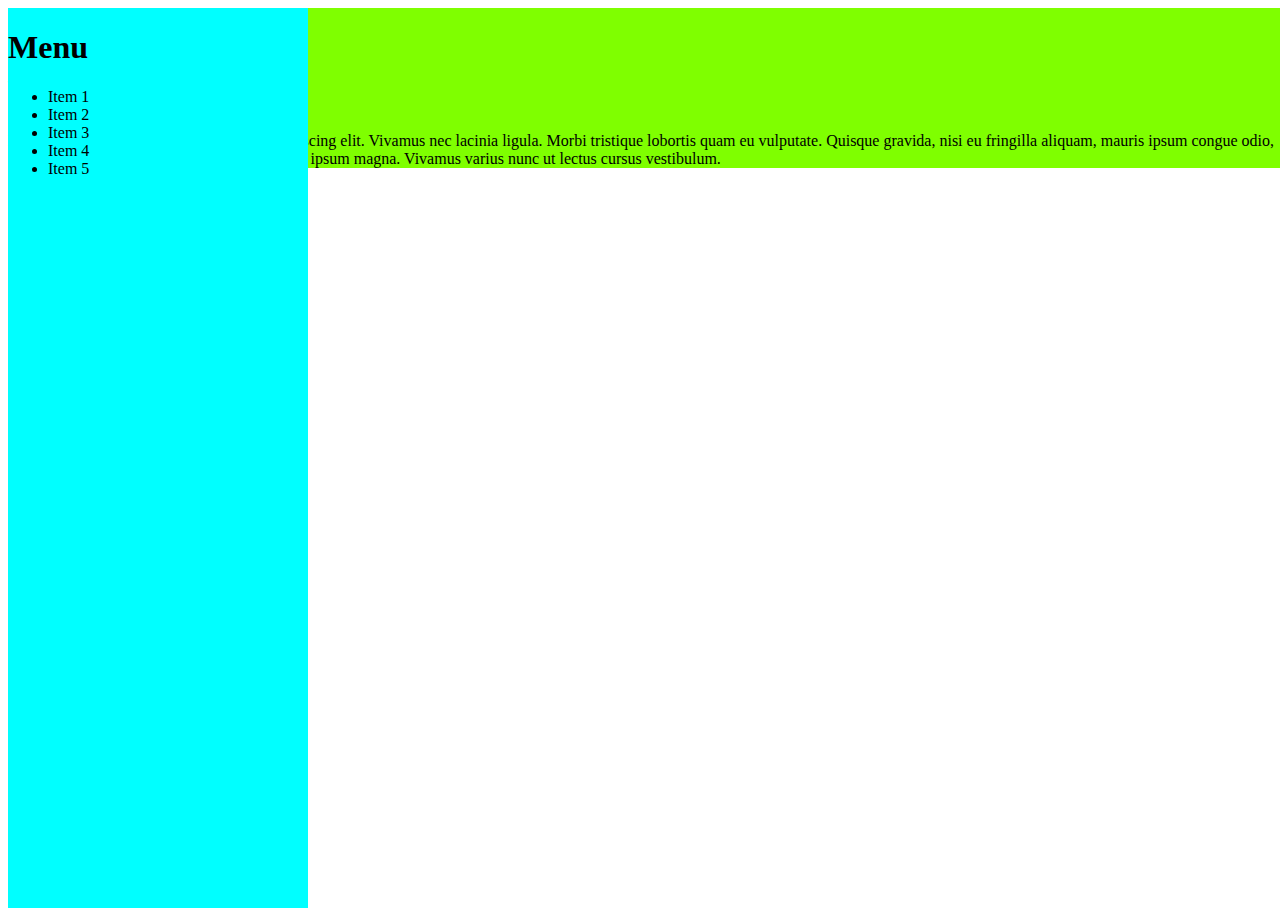
==== off-canvas2/index.html @ c4ee7f84 "created my own example of off-canvas" ====
<!DOCTYPE html>
<html>
    <head>
        <meta charset="utf-8">
        <meta http-equiv="X-UA-Compatible" content="IE=edge">
        <title></title>
        <meta name="description" content="">
        <meta name="viewport" content="width=device-width, initial-scale=1">
        <script src="https://ajax.googleapis.com/ajax/libs/jquery/3.2.1/jquery.min.js"></script>
        <link href="style.css" type="text/css" rel="stylesheet">
    </head>
    <body>
        <nav id="drawer">
            <h1>Menu</h1>
            <ul>
                <li>Item 1</li>
                <li>Item 2</li>
                <li>Item 3</li>
                <li>Item 4</li>
                <li>Item 5</li>
            </ul>
        </nav>
        <main>
            <a id="menu">
                <svg xmlns="http://www.w3.org/2000/svg" viewBox="0 0 24 24">
                    <path d="M2 6h20v3H2zm0 5h20v3H2zm0 5h20v3H2z"></path>
                </svg>
            </a>
            <h1>Visible content</h1>
            <p>
                Lorem ipsum dolor sit amet, consectetur adipiscing elit. Vivamus nec lacinia ligula. Morbi tristique lobortis quam eu vulputate. Quisque gravida, nisi eu fringilla aliquam, mauris ipsum congue odio, eget viverra lorem ex et risus. Suspendisse nec ipsum magna. Vivamus varius nunc ut lectus cursus vestibulum.
            </p>
        </main>        
    </body>
    <script>
        
        /*
        * Open the drawer when the menu ison is clicked.
        * code from 
        * http://udacity.github.io/RWDF-samples/Lesson4/patterns/off-canvas.html
        */
        var menu = document.querySelector('#menu');
        var main = document.querySelector('main');
        var drawer = document.querySelector('#drawer');

        menu.addEventListener('click', function(e) {
        drawer.classList.toggle('open');
        e.stopPropagation();
        });
        main.addEventListener('click', function() {
        drawer.classList.remove('open');
        });

</script>
</html>
---- off-canvas2/style.css ----
html, main, body {
    width: 100%;
}

nav {
    width: 300px;
    height: 100%;
    position: absolute;
    transform: translate(-300px, 0);
    transition: transform 0.3s ease;
    background-color: aqua;
}

nav.open {
    -webkit-transform: translate(0, 0);
    transform: translate(0, 0);
}

main {
    background-color: chartreuse
}

svg {
    width: 40px;
}

@media (min-width: 600px) {
    nav {
        /* position: relative; */
        -webkit-transform: translate(0,0);
        transform: translate(0,0);
    }

    main {
        width: auto;
        flex-grow: 1;
    }
}
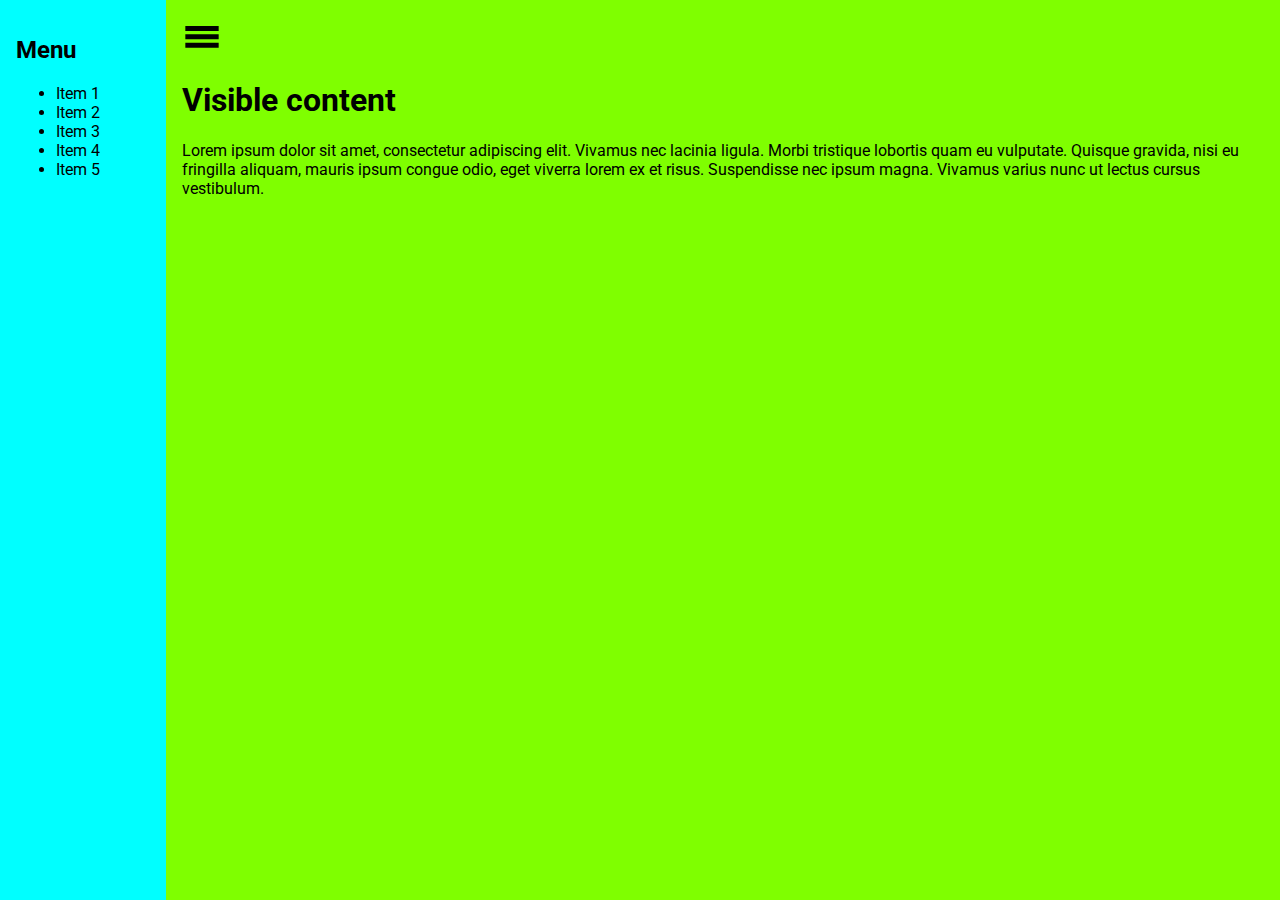
==== commit ec6bf5aa: "changed H1 to H2" ====
--- a/off-canvas2/index.html
+++ b/off-canvas2/index.html
@@ -11,7 +11,7 @@
     </head>
     <body>
         <nav id="drawer">
-            <h1>Menu</h1>
+            <h2>Menu</h2>
             <ul>
                 <li>Item 1</li>
                 <li>Item 2</li>
@@ -44,11 +44,11 @@
         var drawer = document.querySelector('#drawer');
 
         menu.addEventListener('click', function(e) {
-        drawer.classList.toggle('open');
-        e.stopPropagation();
+            drawer.classList.toggle('open');
+            e.stopPropagation();
         });
         main.addEventListener('click', function() {
-        drawer.classList.remove('open');
+            drawer.classList.remove('open');
         });
 
 </script>
--- a/off-canvas2/style.css
+++ b/off-canvas2/style.css
@@ -1,13 +1,87 @@
-html, main, body {
+/* START from Udacity's sample project default-styles.css file  */
+@import url(https://fonts.googleapis.com/css?family=Roboto);
+
+html, body {
+  margin: 0;
+  padding: 0;
+}
+
+body {
+  font-family: 'Roboto', sans-serif;
+}
+
+.title {
+  font-size: 2.5em;
+  text-align: center;
+}
+
+.box {
+  min-height: 150px;
+}
+
+.dark_blue {
+  background-color: #2A457A;
+  color: #efefef;
+}
+
+.light_blue {
+  background-color: #099DD9;
+}
+
+.green {
+  background-color: #0C8542;
+}
+
+.lime {
+  background-color: rgb(179, 210, 52);
+}
+
+.seafoam {
+  background-color: rgb(77, 190, 161);
+}
+
+.red {
+  background-color: #EC1D3B;
+}
+
+.orange {
+  background-color: #F79420;
+}
+
+/* END from Udacity's sample project default-styles.css file  */
+
+html, body {
+    height: 100%;
     width: 100%;
 }
+a#menu svg {
+    width: 40px;
+    fill: #000;
+}
+nav, main {
+    padding: 1em;
+    box-sizing: border-box;
+}
+main {
+    width: 100%;
+    height: 100%;
+    background-color: chartreuse;
+}
 
+/*
+ * Off-canvas layout styles.
+ */
+
+/* Since we're mobile-first, by default, the drawer is hidden. */
 nav {
     width: 300px;
     height: 100%;
     position: absolute;
+    /* This trasform moves the drawer off canvas. */
+    -webkit-transform: translate(-300px, 0);
     transform: translate(-300px, 0);
     transition: transform 0.3s ease;
+    /* Optionally, we animate the drawer. */
     background-color: aqua;
 }
 
@@ -16,23 +90,25 @@
     transform: translate(0, 0);
 }
 
-main {
-    background-color: chartreuse
-}
-
-svg {
-    width: 40px;
-}
-
 @media (min-width: 600px) {
+    /* We open the drawer. */
     nav {
-        /* position: relative; */
+        position: relative;
         -webkit-transform: translate(0,0);
         transform: translate(0,0);
     }
 
+    /* We use Flexbox on the parent. */
+    body {
+        display: -webkit-flex;
+        display: flex;
+        -webkit-flex-flow: row nowrap;
+        flex-flow: row nowrap;
+    }
+
     main {
         width: auto;
+        /* Flex-grow streches the main content to fill all available space. */
         flex-grow: 1;
     }
 }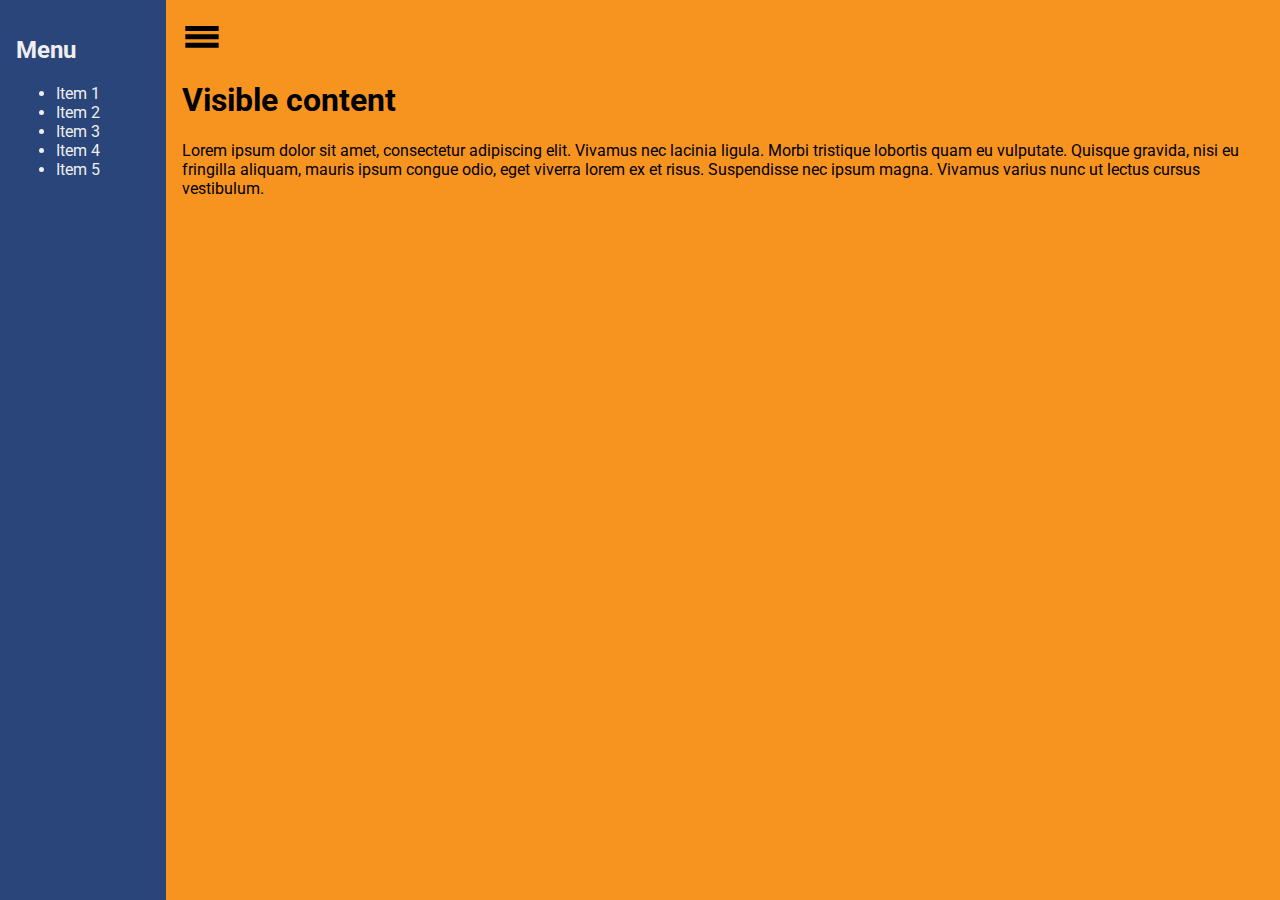
==== commit f2ec1d55: "added classes to set colors to nav and main tags" ====
--- a/off-canvas2/index.html
+++ b/off-canvas2/index.html
@@ -10,7 +10,7 @@
         <link href="style.css" type="text/css" rel="stylesheet">
     </head>
     <body>
-        <nav id="drawer">
+        <nav id="drawer" class="dark_blue">
             <h2>Menu</h2>
             <ul>
                 <li>Item 1</li>
@@ -20,7 +20,7 @@
                 <li>Item 5</li>
             </ul>
         </nav>
-        <main>
+        <main class="orange">
             <a id="menu">
                 <svg xmlns="http://www.w3.org/2000/svg" viewBox="0 0 24 24">
                     <path d="M2 6h20v3H2zm0 5h20v3H2zm0 5h20v3H2z"></path>
--- a/off-canvas2/style.css
+++ b/off-canvas2/style.css
@@ -65,7 +65,6 @@
 main {
     width: 100%;
     height: 100%;
-    background-color: chartreuse;
 }
 
 /*
@@ -82,7 +81,6 @@
     transform: translate(-300px, 0);
     transition: transform 0.3s ease;
     /* Optionally, we animate the drawer. */
-    background-color: aqua;
 }
 
 nav.open {
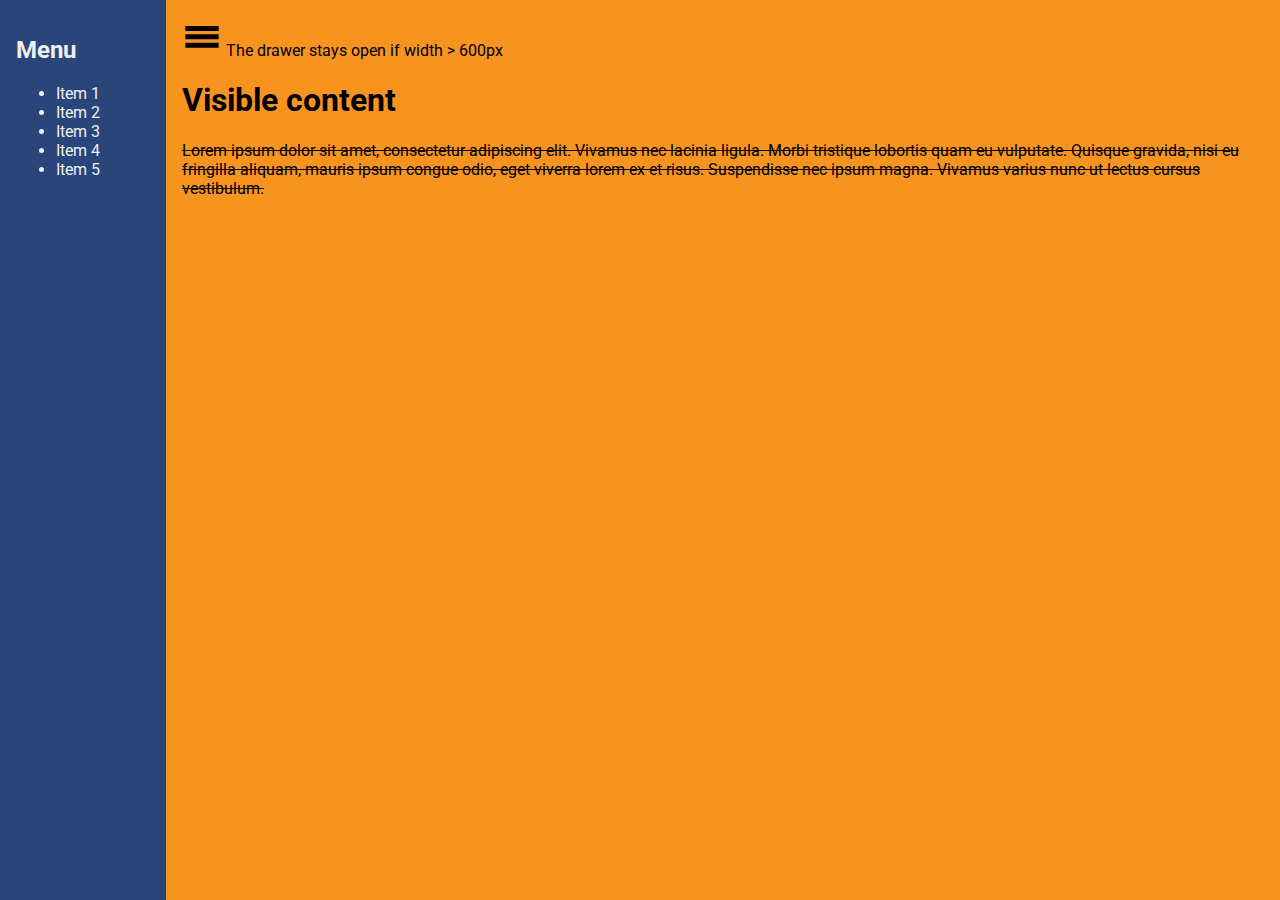
==== commit 06eff252: "copied CSS from original off-canvas example to see if that would fix the menu not appearing properly" ====
--- a/off-canvas2/index.html
+++ b/off-canvas2/index.html
@@ -4,10 +4,87 @@
         <meta charset="utf-8">
         <meta http-equiv="X-UA-Compatible" content="IE=edge">
         <title></title>
+        <link rel="stylesheet" type="text/css" href="default-styles.css">
         <meta name="description" content="">
         <meta name="viewport" content="width=device-width, initial-scale=1">
         <script src="https://ajax.googleapis.com/ajax/libs/jquery/3.2.1/jquery.min.js"></script>
-        <link href="style.css" type="text/css" rel="stylesheet">
+        <!-- <link href="style.css" type="text/css" rel="stylesheet"> -->
+        <style type="text/css">
+      
+            html, body {
+              height: 100%;
+              width: 100%;
+            }
+            a#menu svg {
+              width: 40px;
+              fill: #000;
+            }
+            nav, main {
+              padding: 1em;
+              box-sizing: border-box;
+            }
+            main {
+              width: 100%;
+              height: 100%;
+            }
+      
+      
+            /*
+             * Off-canvas layout styles.
+             */
+      
+            /* Since we're mobile-first, by default, the drawer is hidden. */
+            nav {
+              width: 300px;
+              height: 100%;
+              position: absolute;
+              /* This trasform moves the drawer off canvas. */
+              -webkit-transform: translate(-300px, 0);
+              transform: translate(-300px, 0);
+              /* Optionally, we animate the drawer. */
+              transition: transform 0.3s ease;
+            }
+            nav.open {
+              -webkit-transform: translate(0, 0);
+              transform: translate(0, 0);
+            }
+      
+            /* If there is enough space (> 600px), we keep the drawer open all the time. */
+            @media (min-width: 600px) {
+      
+              /* We open the drawer. */
+              nav {
+                position:relative;
+                -webkit-transform: translate(0, 0);
+                transform: translate(0, 0);
+              }
+      
+              /* We use Flexbox on the parent. */
+              body {
+                display: -webkit-flex;
+                display: flex;
+                -webkit-flex-flow: row nowrap;
+                flex-flow: row nowrap;
+              }
+      
+              main {
+                width: auto;
+                /* Flex-grow streches the main content to fill all available space. */
+                flex-grow: 1;
+              }
+            }
+      
+            /* If there is space (> 800px), we keep the drawer open by default. */
+            @media (min-width: 600px) {
+              main > #menu:after {
+                content: 'The drawer stays open if width > 600px';
+              }
+              main p, nav p {
+                text-decoration: line-through;
+              }
+            }
+      
+          </style>
     </head>
     <body>
         <nav id="drawer" class="dark_blue">
--- a/off-canvas2/default-styles.css
+++ b/off-canvas2/default-styles.css
@@ -0,0 +1,48 @@
+@import url(https://fonts.googleapis.com/css?family=Roboto);
+
+html, body {
+  margin: 0;
+  padding: 0;
+}
+
+body {
+  font-family: 'Roboto', sans-serif;
+}
+
+.title {
+  font-size: 2.5em;
+  text-align: center;
+}
+
+.box {
+  min-height: 150px;
+}
+
+.dark_blue {
+  background-color: #2A457A;
+  color: #efefef;
+}
+
+.light_blue {
+  background-color: #099DD9;
+}
+
+.green {
+  background-color: #0C8542;
+}
+
+.lime {
+  background-color: rgb(179, 210, 52);
+}
+
+.seafoam {
+  background-color: rgb(77, 190, 161);
+}
+
+.red {
+  background-color: #EC1D3B;
+}
+
+.orange {
+  background-color: #F79420;
+}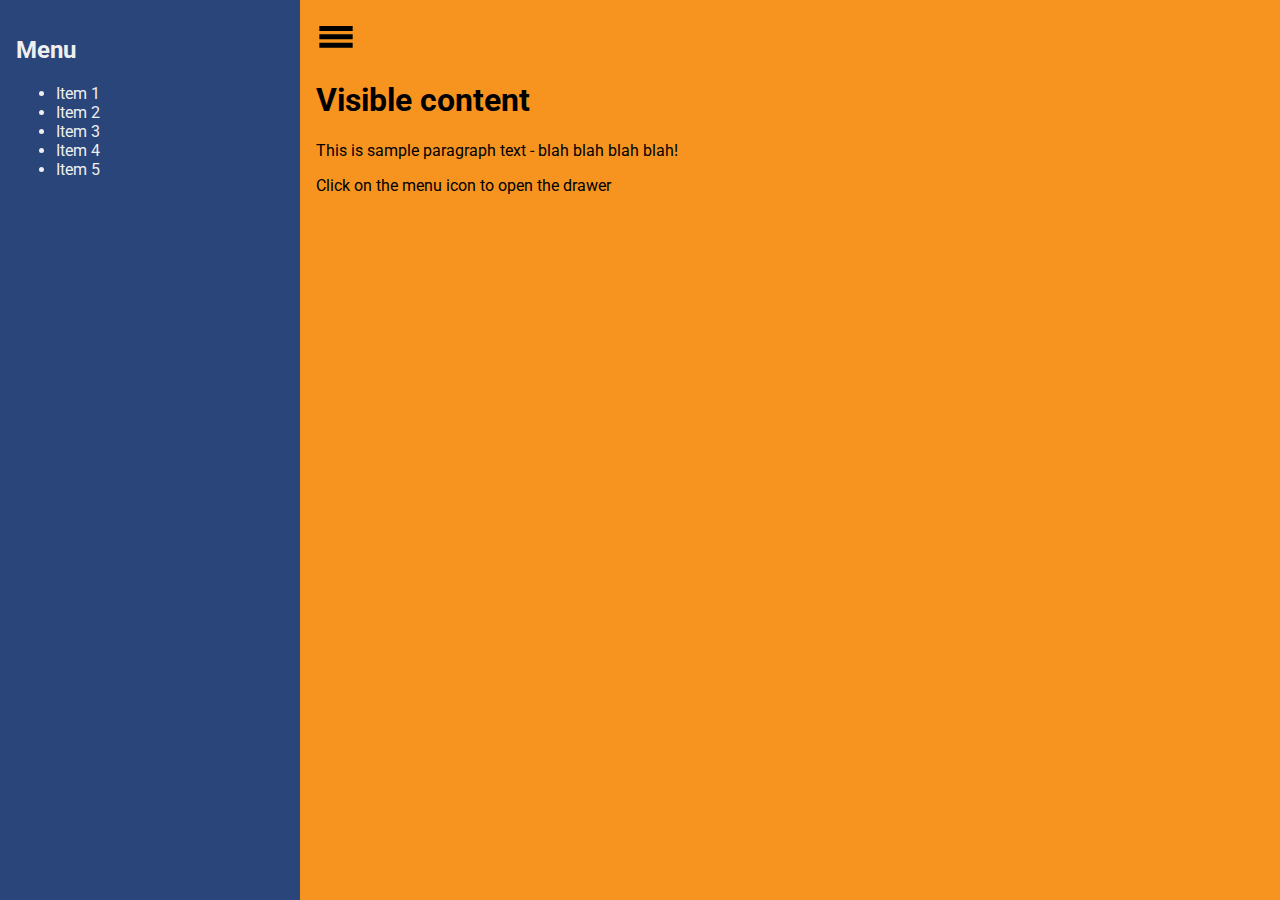
==== commit 9a85065c: "found cause of nav section not staying at 300 pixels once the window was 600+ pixels" ====
--- a/off-canvas2/index.html
+++ b/off-canvas2/index.html
@@ -2,89 +2,11 @@
 <html>
     <head>
         <meta charset="utf-8">
-        <meta http-equiv="X-UA-Compatible" content="IE=edge">
+        <meta name="viewport" content="width=device-width, initial-scale=1.0">
         <title></title>
         <link rel="stylesheet" type="text/css" href="default-styles.css">
-        <meta name="description" content="">
-        <meta name="viewport" content="width=device-width, initial-scale=1">
+        <link rel="stylesheet" type="text/css" href="style.css">
         <script src="https://ajax.googleapis.com/ajax/libs/jquery/3.2.1/jquery.min.js"></script>
-        <!-- <link href="style.css" type="text/css" rel="stylesheet"> -->
-        <style type="text/css">
-      
-            html, body {
-              height: 100%;
-              width: 100%;
-            }
-            a#menu svg {
-              width: 40px;
-              fill: #000;
-            }
-            nav, main {
-              padding: 1em;
-              box-sizing: border-box;
-            }
-            main {
-              width: 100%;
-              height: 100%;
-            }
-      
-      
-            /*
-             * Off-canvas layout styles.
-             */
-      
-            /* Since we're mobile-first, by default, the drawer is hidden. */
-            nav {
-              width: 300px;
-              height: 100%;
-              position: absolute;
-              /* This trasform moves the drawer off canvas. */
-              -webkit-transform: translate(-300px, 0);
-              transform: translate(-300px, 0);
-              /* Optionally, we animate the drawer. */
-              transition: transform 0.3s ease;
-            }
-            nav.open {
-              -webkit-transform: translate(0, 0);
-              transform: translate(0, 0);
-            }
-      
-            /* If there is enough space (> 600px), we keep the drawer open all the time. */
-            @media (min-width: 600px) {
-      
-              /* We open the drawer. */
-              nav {
-                position:relative;
-                -webkit-transform: translate(0, 0);
-                transform: translate(0, 0);
-              }
-      
-              /* We use Flexbox on the parent. */
-              body {
-                display: -webkit-flex;
-                display: flex;
-                -webkit-flex-flow: row nowrap;
-                flex-flow: row nowrap;
-              }
-      
-              main {
-                width: auto;
-                /* Flex-grow streches the main content to fill all available space. */
-                flex-grow: 1;
-              }
-            }
-      
-            /* If there is space (> 800px), we keep the drawer open by default. */
-            @media (min-width: 600px) {
-              main > #menu:after {
-                content: 'The drawer stays open if width > 600px';
-              }
-              main p, nav p {
-                text-decoration: line-through;
-              }
-            }
-      
-          </style>
     </head>
     <body>
         <nav id="drawer" class="dark_blue">
@@ -98,22 +20,29 @@
             </ul>
         </nav>
         <main class="orange">
+            
             <a id="menu">
                 <svg xmlns="http://www.w3.org/2000/svg" viewBox="0 0 24 24">
-                    <path d="M2 6h20v3H2zm0 5h20v3H2zm0 5h20v3H2z"></path>
+                    <path d="M2 6h20v3H2zm0 5h20v3H2zm0 5h20v3H2z"/>
                 </svg>
             </a>
             <h1>Visible content</h1>
-            <p>
-                Lorem ipsum dolor sit amet, consectetur adipiscing elit. Vivamus nec lacinia ligula. Morbi tristique lobortis quam eu vulputate. Quisque gravida, nisi eu fringilla aliquam, mauris ipsum congue odio, eget viverra lorem ex et risus. Suspendisse nec ipsum magna. Vivamus varius nunc ut lectus cursus vestibulum.
-            </p>
-        </main>        
+            <!-- With the HTML below enabled the nav doesn't stay at 300px. -->
+            <!-- <p>
+                Lorem ipsum dolor sit amet, consectetur adipiscing elit. Vivamus nec lacinia ligula. Morbi tristique
+                lobortis quam eu vulputate. Quisque gravida, nisi eu fringilla aliquam, mauris ipsum congue odio, eget
+                viverra lorem ex et risus. Suspendisse nec ipsum magna. Vivamus varius nunc ut lectus cursus vestibulum.
+            </p> -->
+            <p>This is sample paragraph text - blah blah blah blah!</p>
+
+            <p>Click on the menu icon to open the drawer</p>
+        </main>
     </body>
     <script>
-        
+
         /*
         * Open the drawer when the menu ison is clicked.
-        * code from 
+        * code from
         * http://udacity.github.io/RWDF-samples/Lesson4/patterns/off-canvas.html
         */
         var menu = document.querySelector('#menu');
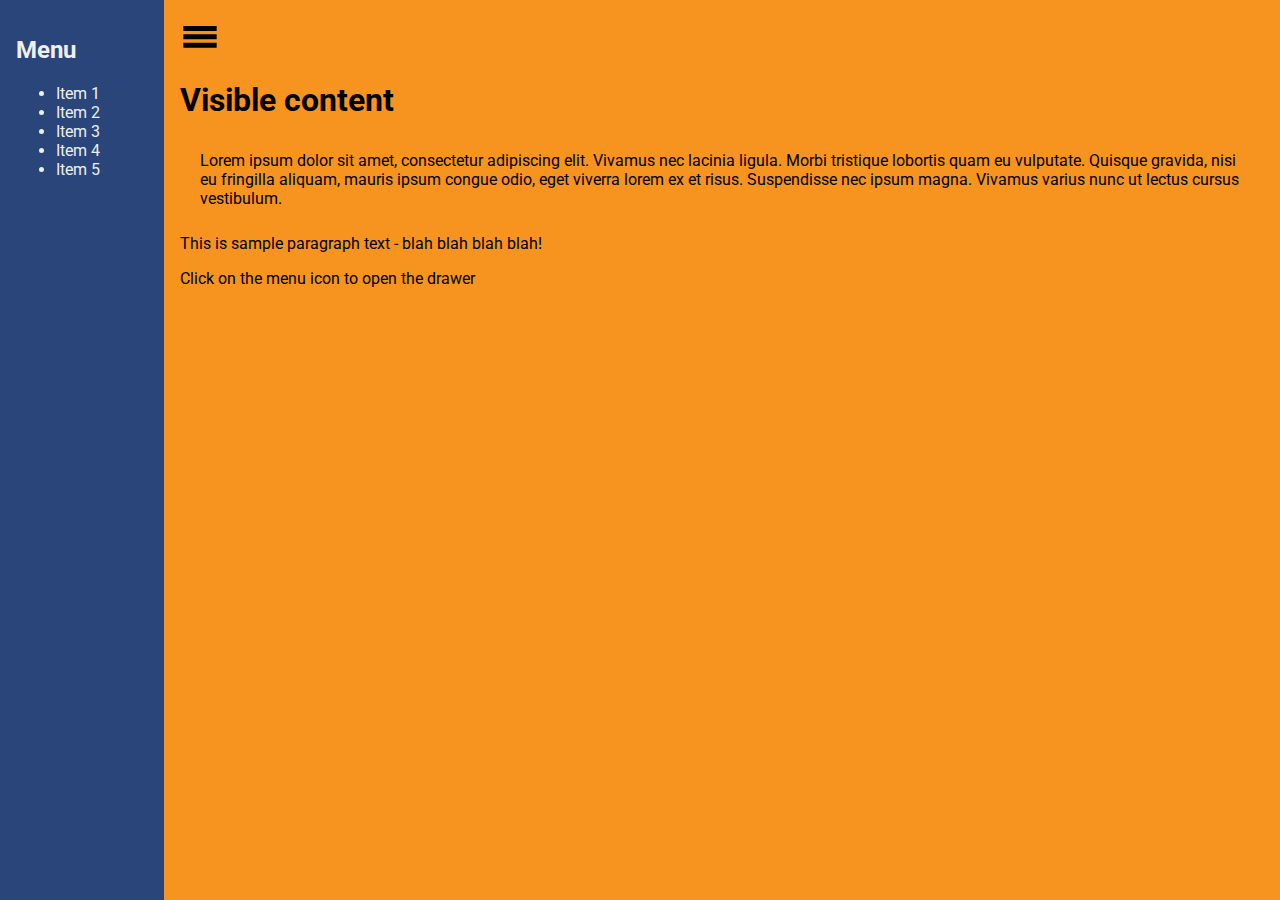
==== commit e2e89e8e: "removed link to default-style.css, testing paragraph formatting" ====
--- a/off-canvas2/index.html
+++ b/off-canvas2/index.html
@@ -4,7 +4,7 @@
         <meta charset="utf-8">
         <meta name="viewport" content="width=device-width, initial-scale=1.0">
         <title></title>
-        <link rel="stylesheet" type="text/css" href="default-styles.css">
+        <!-- <link rel="stylesheet" type="text/css" href="default-styles.css"> -->
         <link rel="stylesheet" type="text/css" href="style.css">
         <script src="https://ajax.googleapis.com/ajax/libs/jquery/3.2.1/jquery.min.js"></script>
     </head>
@@ -28,11 +28,13 @@
             </a>
             <h1>Visible content</h1>
             <!-- With the HTML below enabled the nav doesn't stay at 300px. -->
-            <!-- <p>
+            <!-- I believe the reason why is that the paragraph has enough text to cause the main element to be wider
+                than it was with the sample.  Set main_text to 60% width, issue persists.-->
+            <p class="main_text">
                 Lorem ipsum dolor sit amet, consectetur adipiscing elit. Vivamus nec lacinia ligula. Morbi tristique
                 lobortis quam eu vulputate. Quisque gravida, nisi eu fringilla aliquam, mauris ipsum congue odio, eget
                 viverra lorem ex et risus. Suspendisse nec ipsum magna. Vivamus varius nunc ut lectus cursus vestibulum.
-            </p> -->
+            </p>
             <p>This is sample paragraph text - blah blah blah blah!</p>
 
             <p>Click on the menu icon to open the drawer</p>
--- a/off-canvas2/style.css
+++ b/off-canvas2/style.css
@@ -67,6 +67,14 @@
     height: 100%;
 }
 
+.main_text {
+  /* width: 60%; */
+  /* display: inline-block; */
+  margin: 10px;
+  padding: 10px;
+  /* position: relative; */
+}
+
 /*
  * Off-canvas layout styles.
  */
